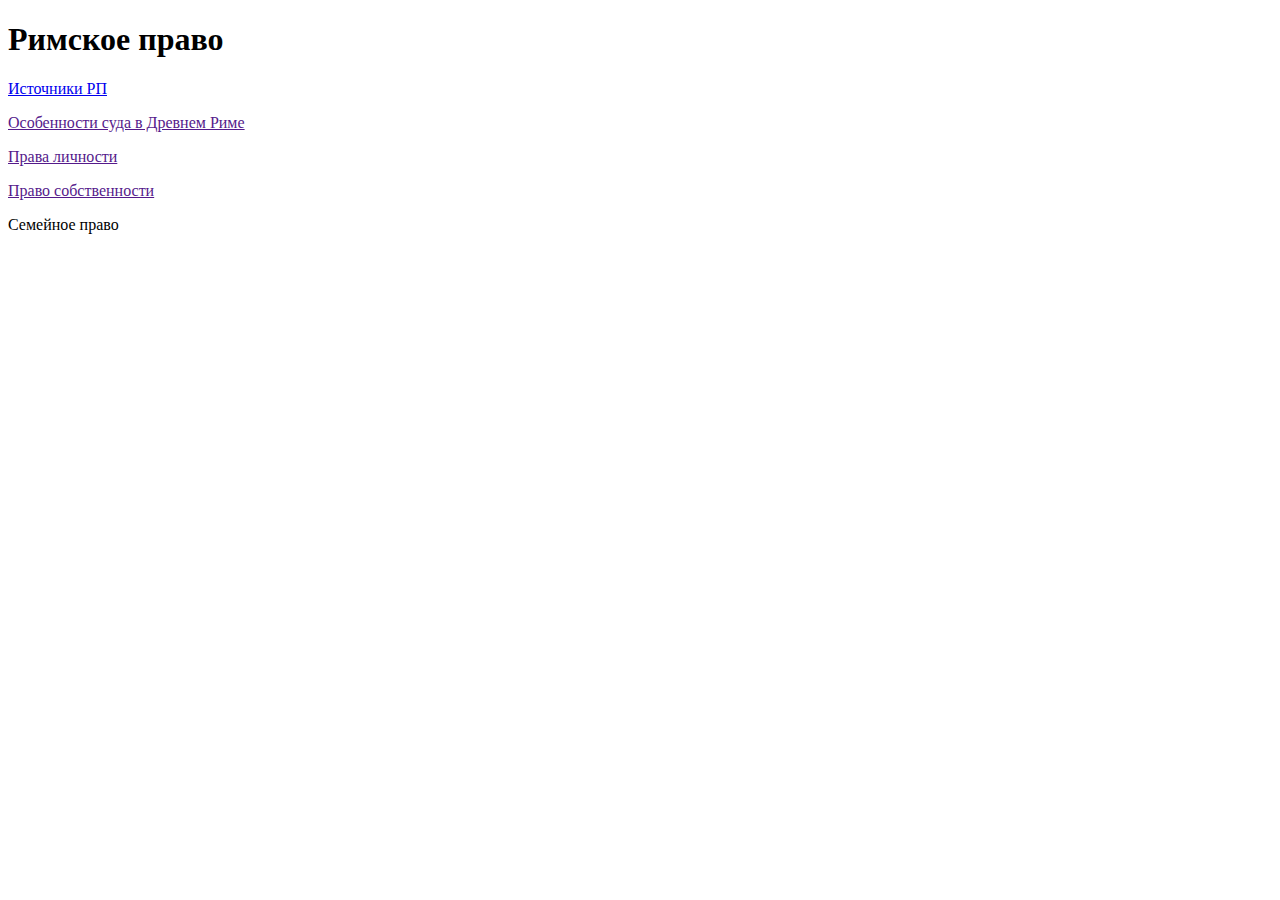
==== index.html @ bad995fa "Mon, May 1, 2023, 3:32 PM +07:00" ====
<!doctype html>

<html>
    <head>
        <meta charset="utf-8">
        <title>Римское право кратко</title>
        <link href="./style.css" rel="stylesheet">
    </head>

    <body>
        <h1>Римское право</h1>
        <p><a href="page2.html">Источники РП</a></p>
        <p><a href="">Особенности суда в Древнем Риме</a></p>
        <p><a href="">Права личности</a></p>
        <p><a href="">Право собственности</a></p>
        <p><a href=""></a>Семейное право</p>
    </body>
</html>
---- style.css ----
body{background-color: white}
h1{color: #000000}
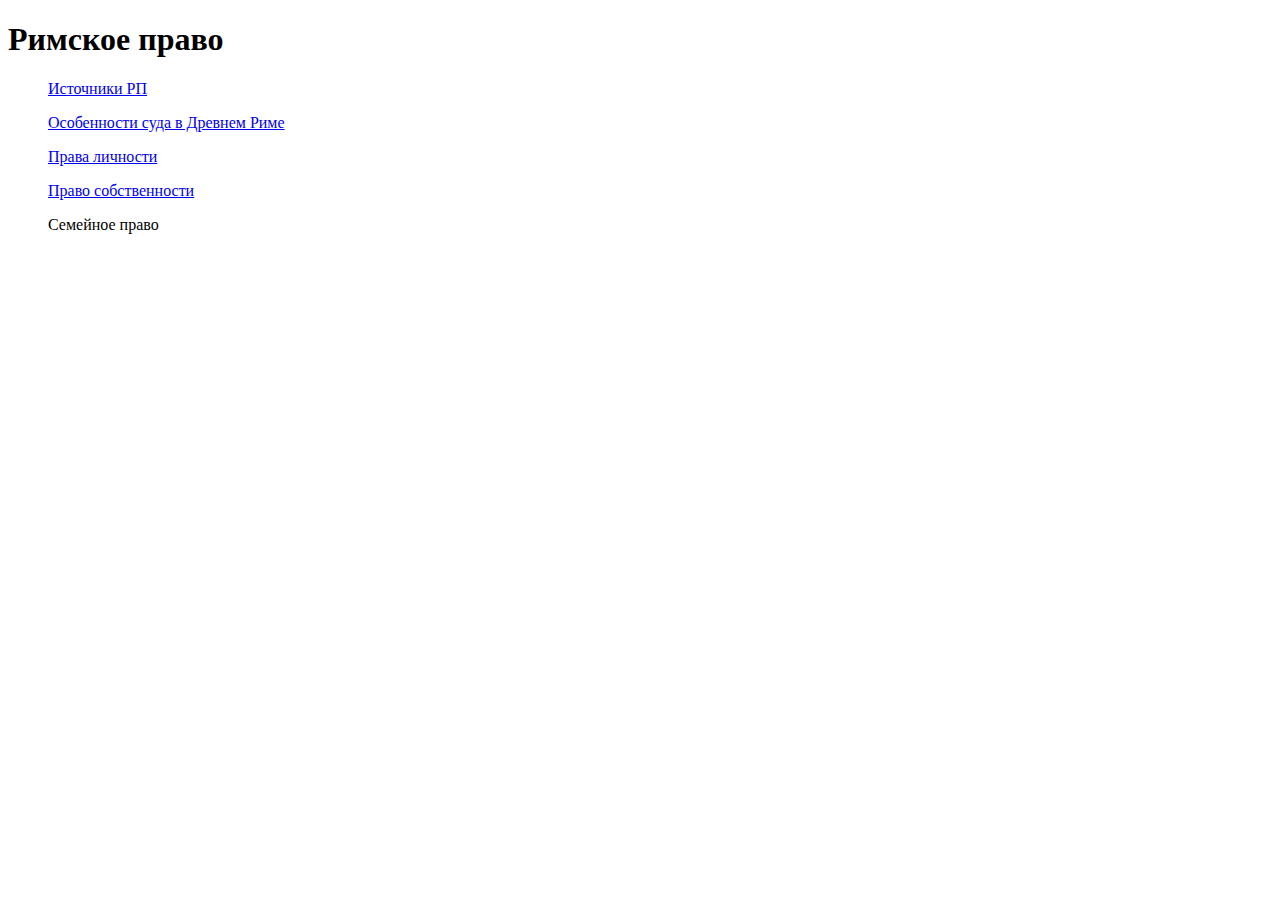
==== commit a5a19fb9: "Mon, May 1, 2023, 3:43 PM +07:00" ====
--- a/index.html
+++ b/index.html
@@ -9,10 +9,12 @@
 
     <body>
         <h1>Римское право</h1>
-        <p><a href="page2.html">Источники РП</a></p>
-        <p><a href="">Особенности суда в Древнем Риме</a></p>
-        <p><a href="">Права личности</a></p>
-        <p><a href="">Право собственности</a></p>
-        <p><a href=""></a>Семейное право</p>
+        <ol>
+            <p><a href="page2.html">Источники РП</a></p>
+            <p><a href="page3.html">Особенности суда в Древнем Риме</a></p>
+            <p><a href="page4.html">Права личности</a></p>
+            <p><a href="page5.html">Право собственности</a></p>
+            <p><a href="page6.html"></a>Семейное право</p>
+        </ol>
     </body>
 </html>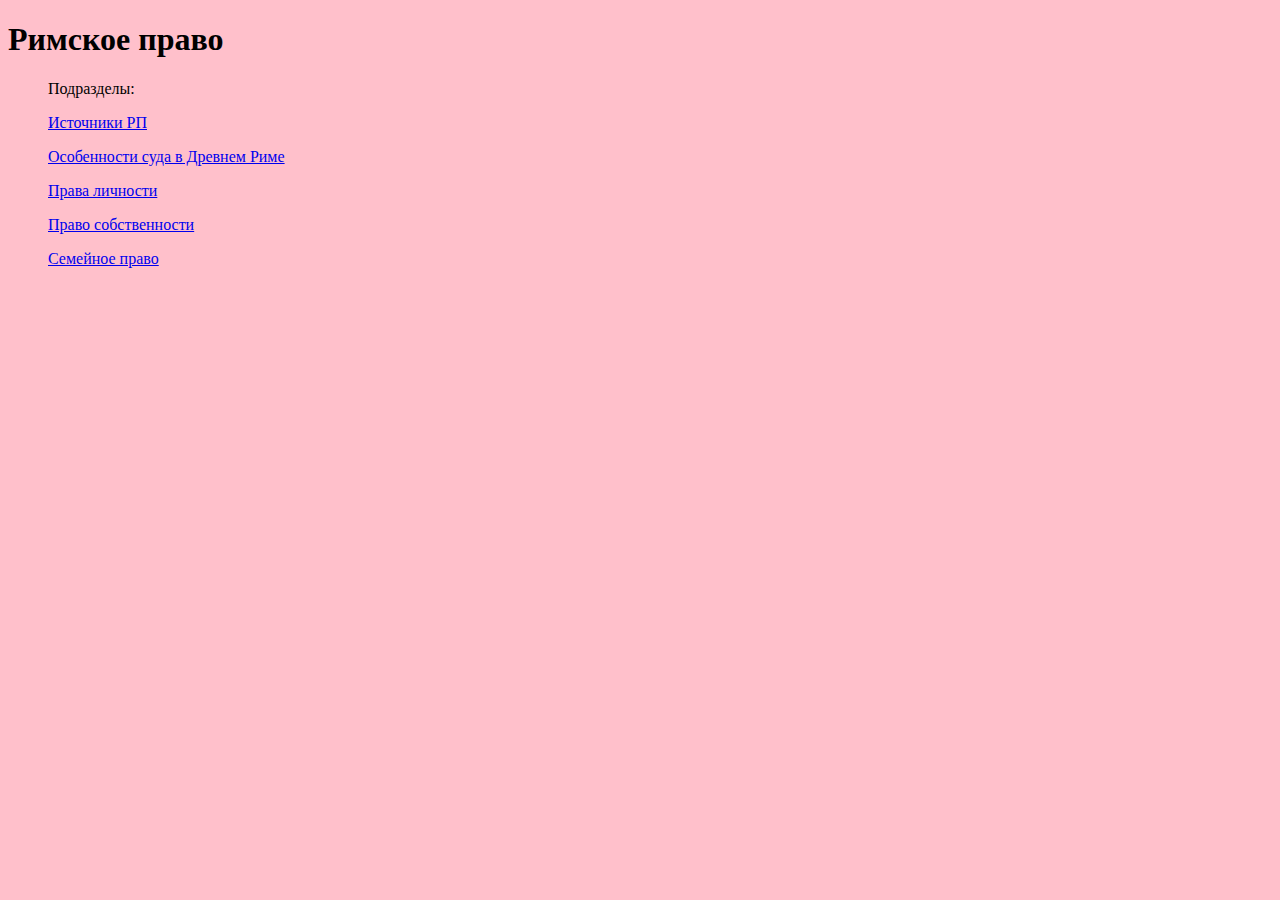
==== commit 35182d95: "Mon, May 1, 2023, 3:46 PM +07:00" ====
--- a/index.html
+++ b/index.html
@@ -9,12 +9,12 @@
 
     <body>
         <h1>Римское право</h1>
-        <ol>
+        <ol> Подразделы:
             <p><a href="page2.html">Источники РП</a></p>
             <p><a href="page3.html">Особенности суда в Древнем Риме</a></p>
             <p><a href="page4.html">Права личности</a></p>
             <p><a href="page5.html">Право собственности</a></p>
-            <p><a href="page6.html"></a>Семейное право</p>
+            <p><a href="page6.html">Семейное право</a></p>
         </ol>
     </body>
 </html>--- a/style.css
+++ b/style.css
@@ -1,2 +1,2 @@
-body{background-color: white}
+body{background-color: pink}
 h1{color: #000000}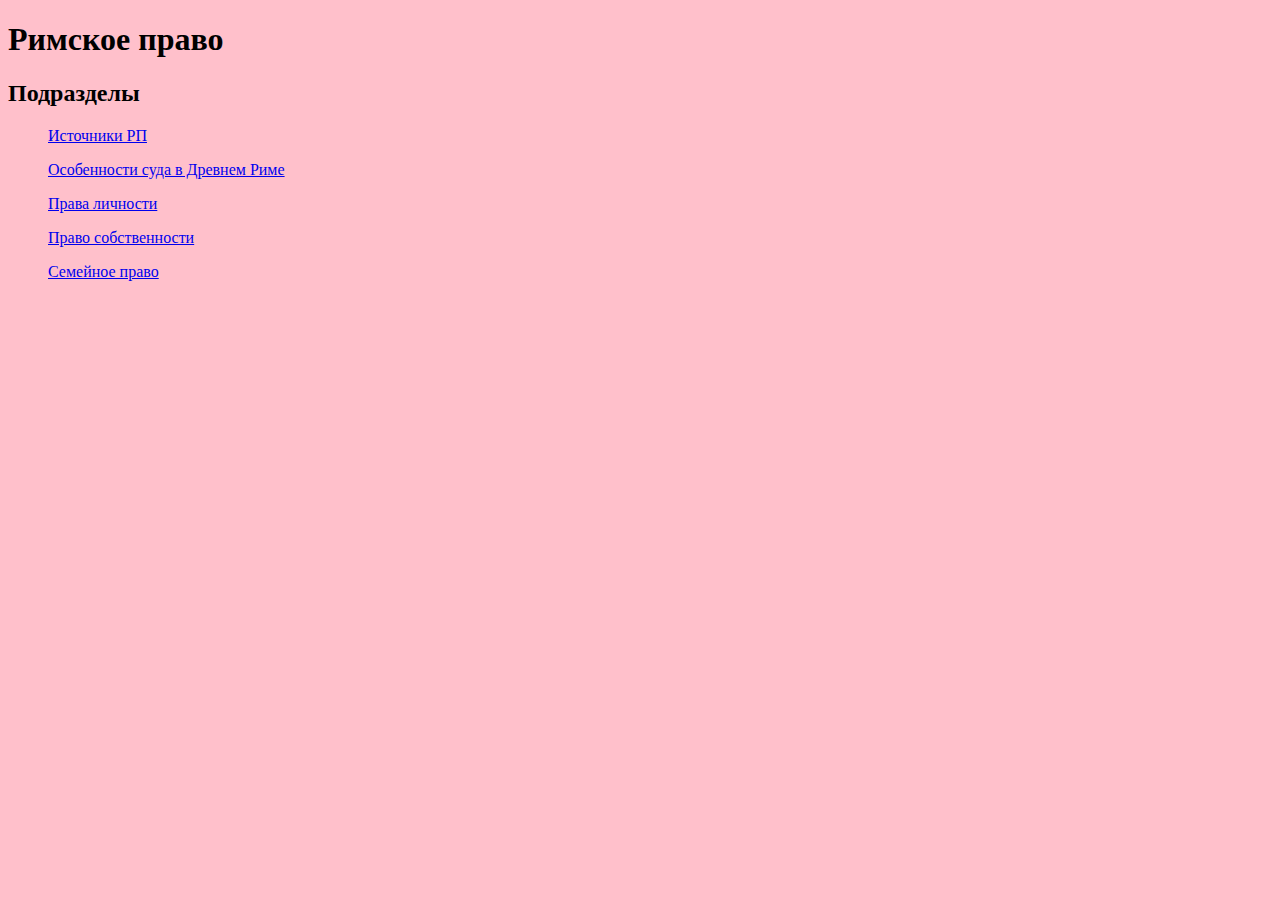
==== commit 1cfcbb49: "Mon, May 1, 2023, 3:48 PM +07:00" ====
--- a/index.html
+++ b/index.html
@@ -9,7 +9,8 @@
 
     <body>
         <h1>Римское право</h1>
-        <ol> Подразделы:
+        <h2>Подразделы</h2>
+        <ol>
             <p><a href="page2.html">Источники РП</a></p>
             <p><a href="page3.html">Особенности суда в Древнем Риме</a></p>
             <p><a href="page4.html">Права личности</a></p>
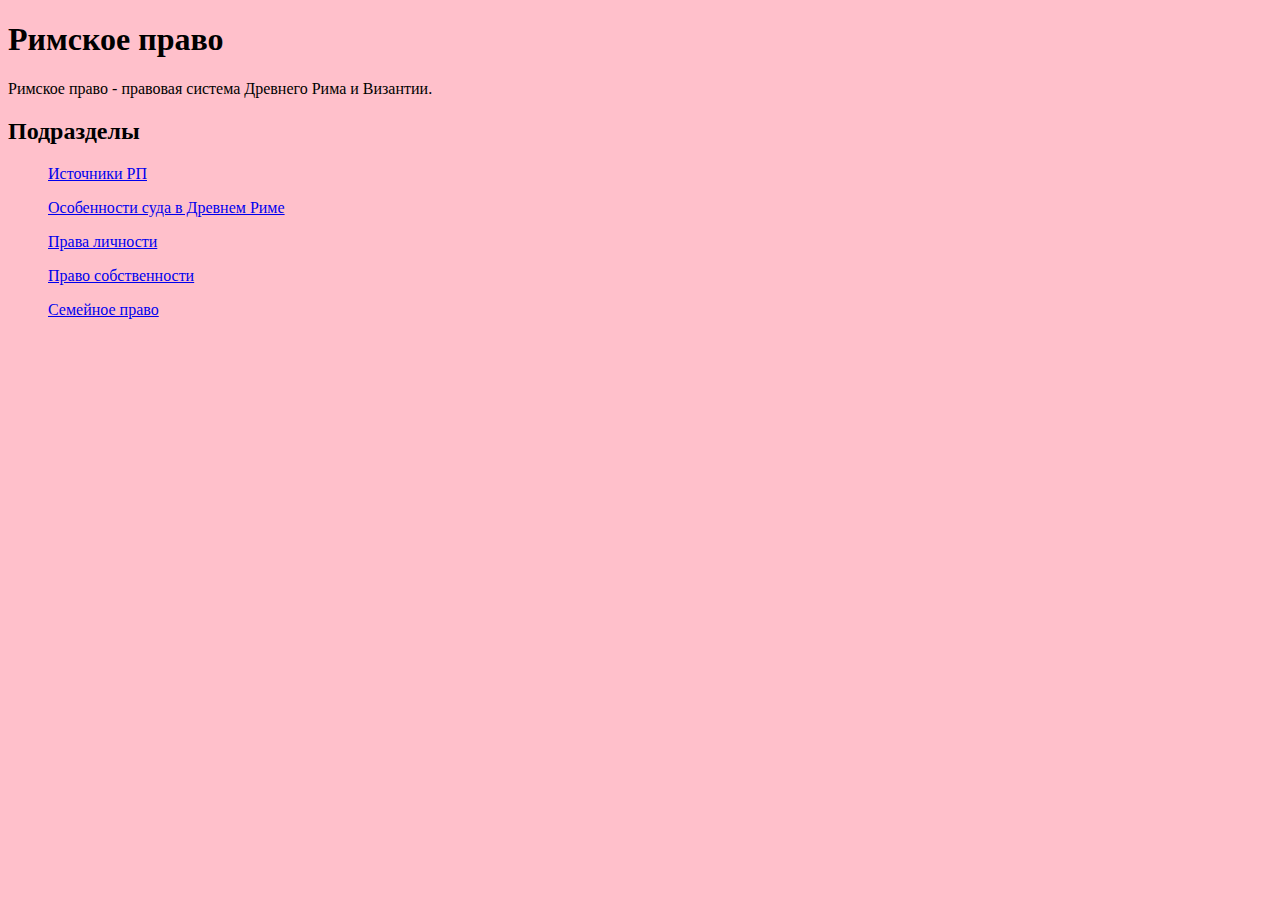
==== commit 17d4cb1d: "Mon, May 1, 2023, 3:50 PM +07:00" ====
--- a/index.html
+++ b/index.html
@@ -9,6 +9,7 @@
 
     <body>
         <h1>Римское право</h1>
+        <p>Римское право - правовая система Древнего Рима и Византии.</p>
         <h2>Подразделы</h2>
         <ol>
             <p><a href="page2.html">Источники РП</a></p>
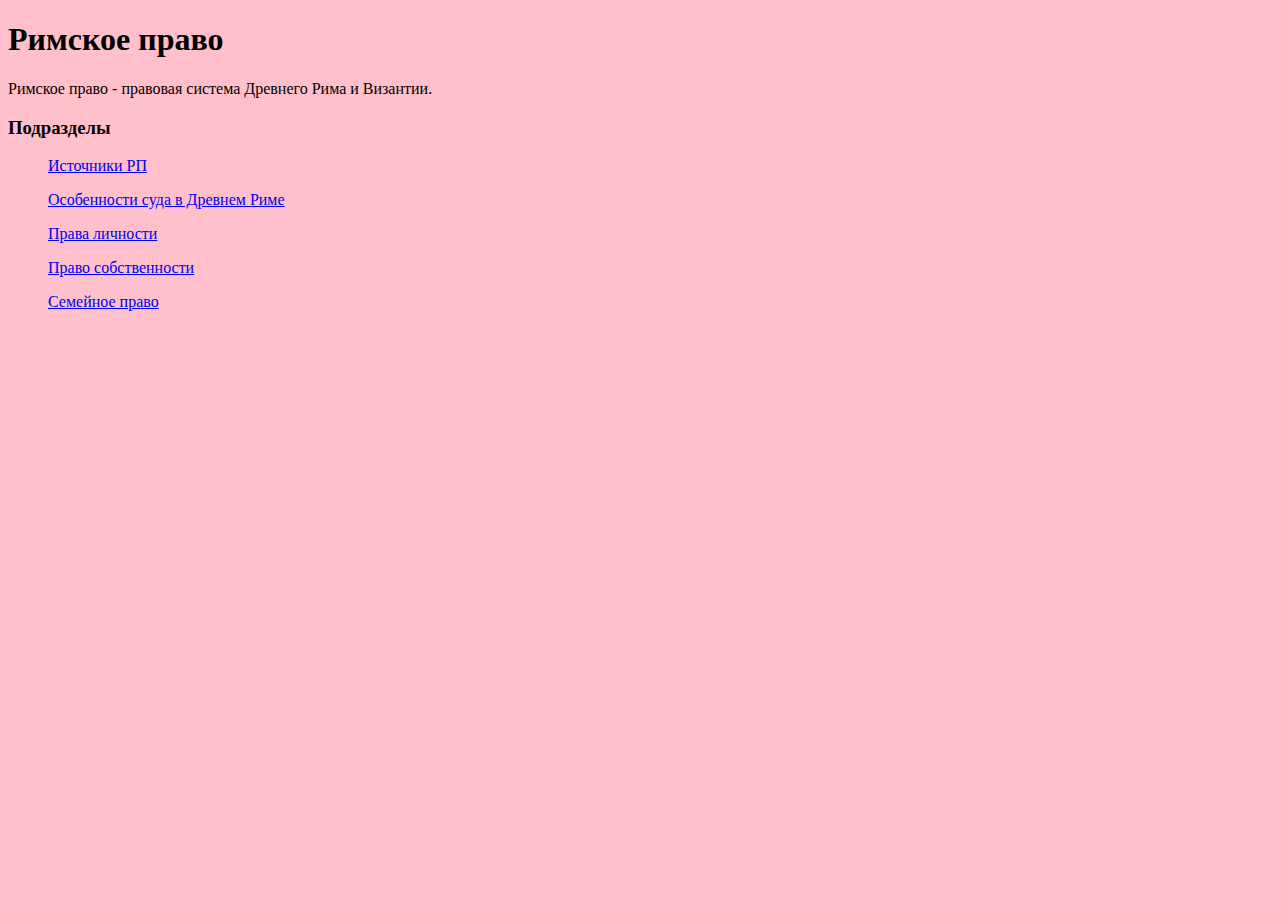
==== commit 3dae334b: "Mon, May 1, 2023, 3:57 PM +07:00" ====
--- a/index.html
+++ b/index.html
@@ -10,7 +10,7 @@
     <body>
         <h1>Римское право</h1>
         <p>Римское право - правовая система Древнего Рима и Византии.</p>
-        <h2>Подразделы</h2>
+        <h3>Подразделы</h3>
         <ol>
             <p><a href="page2.html">Источники РП</a></p>
             <p><a href="page3.html">Особенности суда в Древнем Риме</a></p>
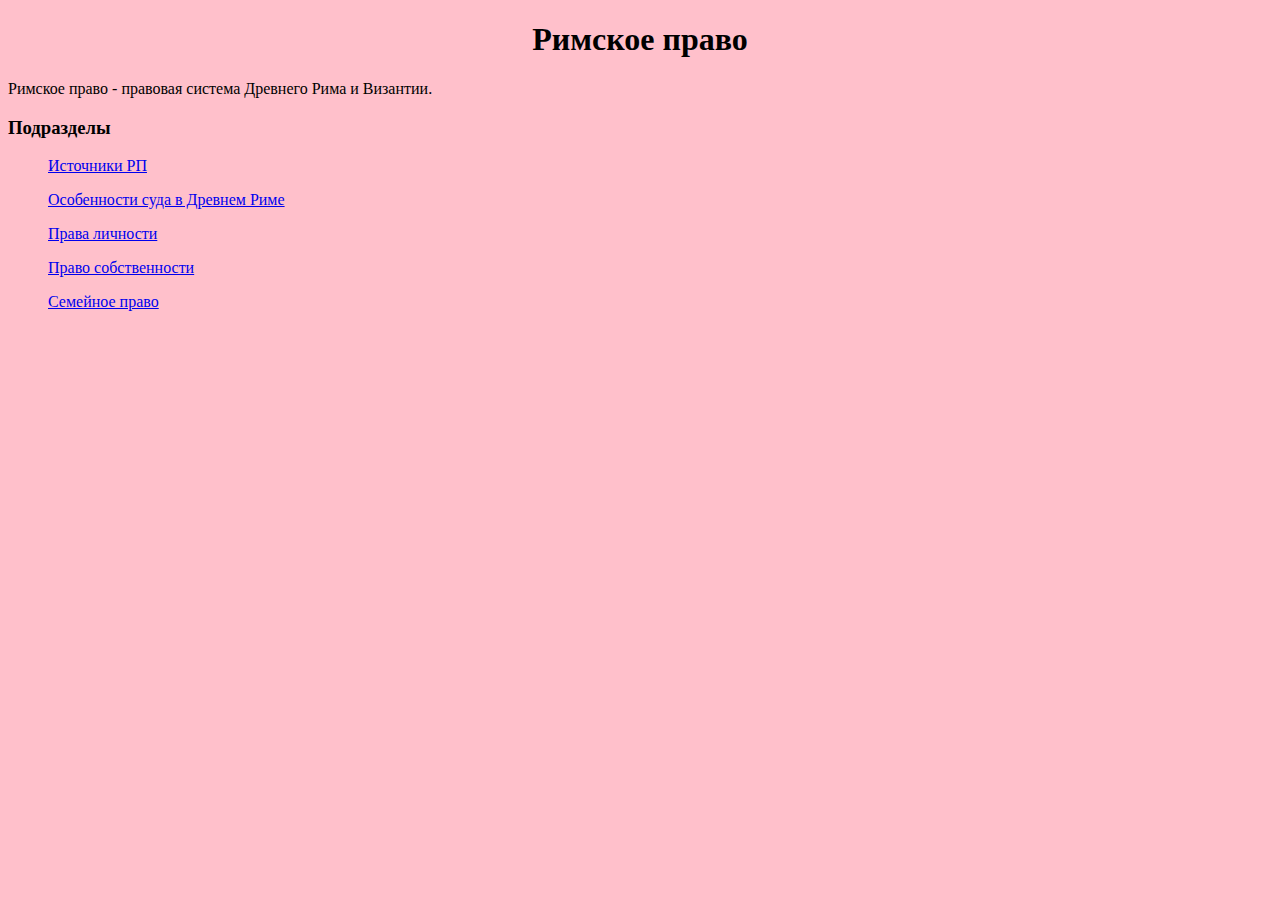
==== commit 6f08a939: "Mon, May 1, 2023, 4:09 PM +07:00" ====
--- a/index.html
+++ b/index.html
@@ -8,7 +8,7 @@
     </head>
 
     <body>
-        <h1>Римское право</h1>
+        <h1 align="center">Римское право</h1>
         <p>Римское право - правовая система Древнего Рима и Византии.</p>
         <h3>Подразделы</h3>
         <ol>
